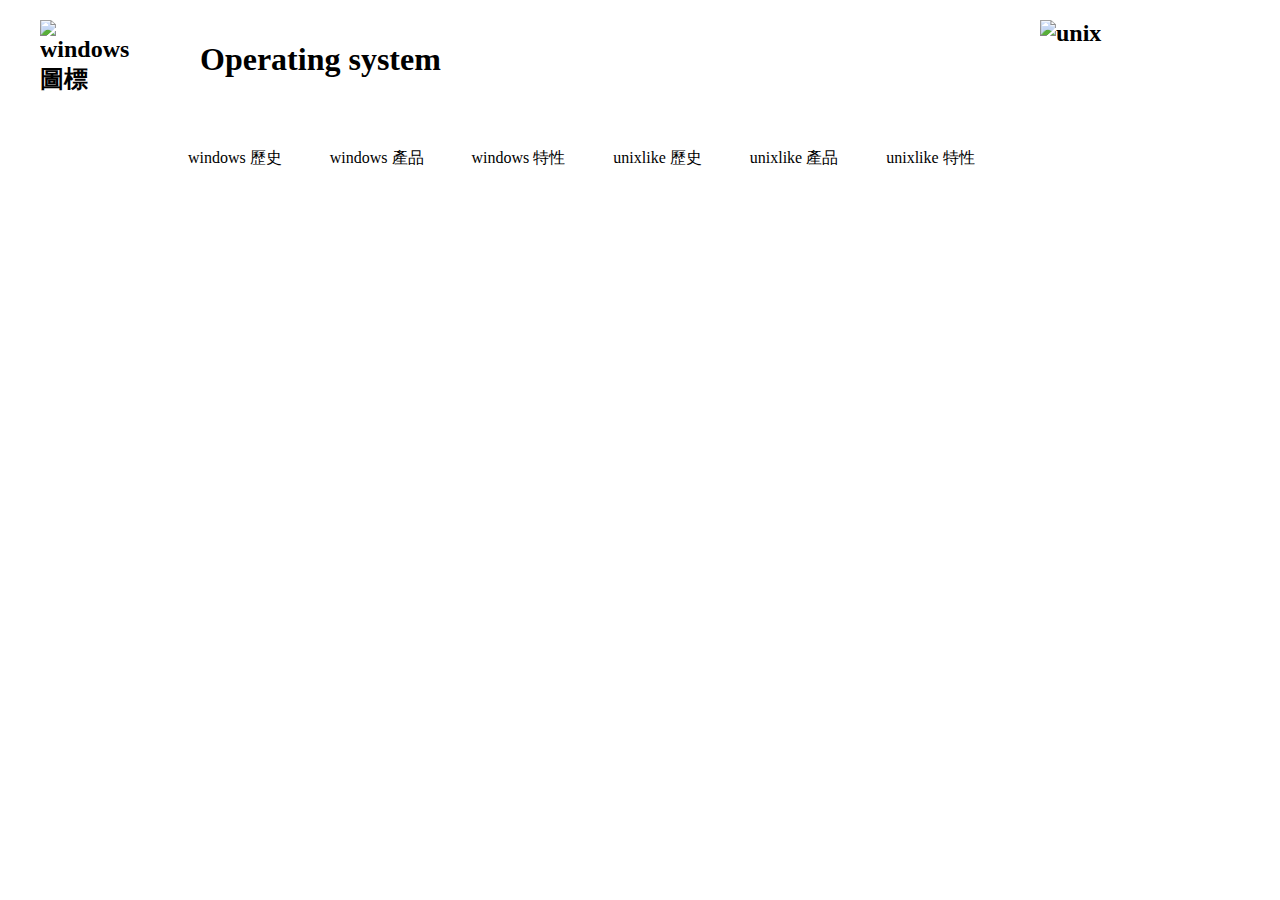
==== whistory.html @ 31af2d0a "change" ====
<!DOCTYPE html>
<html>
<head>
<meta http-equiv="Content-type" content="text/html; charset=utf-8">
<link rel="stylesheet" type="text/css" href="style_index.css">
<title>windows unix like system comparison</title>
</head>
<body>
<div class="head">
	<header>
	<h2 id="windows"><img src="http://www.dino-lite.eu/images/example-pictures/articles/Microsoft_Windows.png" alt="windows 圖標"></h2>
	<h2 id="unix"><img src="http://www.unix.org/u30logo/itm-unix30logo.gif" alt="unix"></h2>
		<h1>Operating system</h1>
		<ul>
			<li ><a href="./whistory.html">windows 歷史</a></li>
			<li><a href="./wproduct.html">windows 產品</a></li>
			<li><a href="./wproperty.html">windows 特性</a></li>
			<li><a href="./uhistory.html">unixlike 歷史</a></li>
			<li><a href="./uproduct.html">unixlike 產品</a></li>
			<li><a href="./uproperty.html">unixlike 特性</a></li>
		</ul>
		
	</header>
	
</div>
	
</body>
</html>
---- style_index.css ----
.claer{
  clear: both;
}
.head header{
  width: 1200px;
  margin: 0 auto; 
}

.head h1{
  float: left;
  margin-left: 60px;
}

.head ul{
  float: left;
  list-style-type: none;
  margin-top: 3em;
  margin-left: 60px;
}

.head li{
  float: left;
  margin-left: 3em;
}
#windows img{
	width: 100px;
  float: left;
  /*margin-top: 10px;*/
}
#unix img{
  width:200px;
  float: right;
    /*margin-top: 10px;*/
}
a:link{
  color: black;
  text-decoration: none;
}
a:hover{
  font-weight: bold;
};
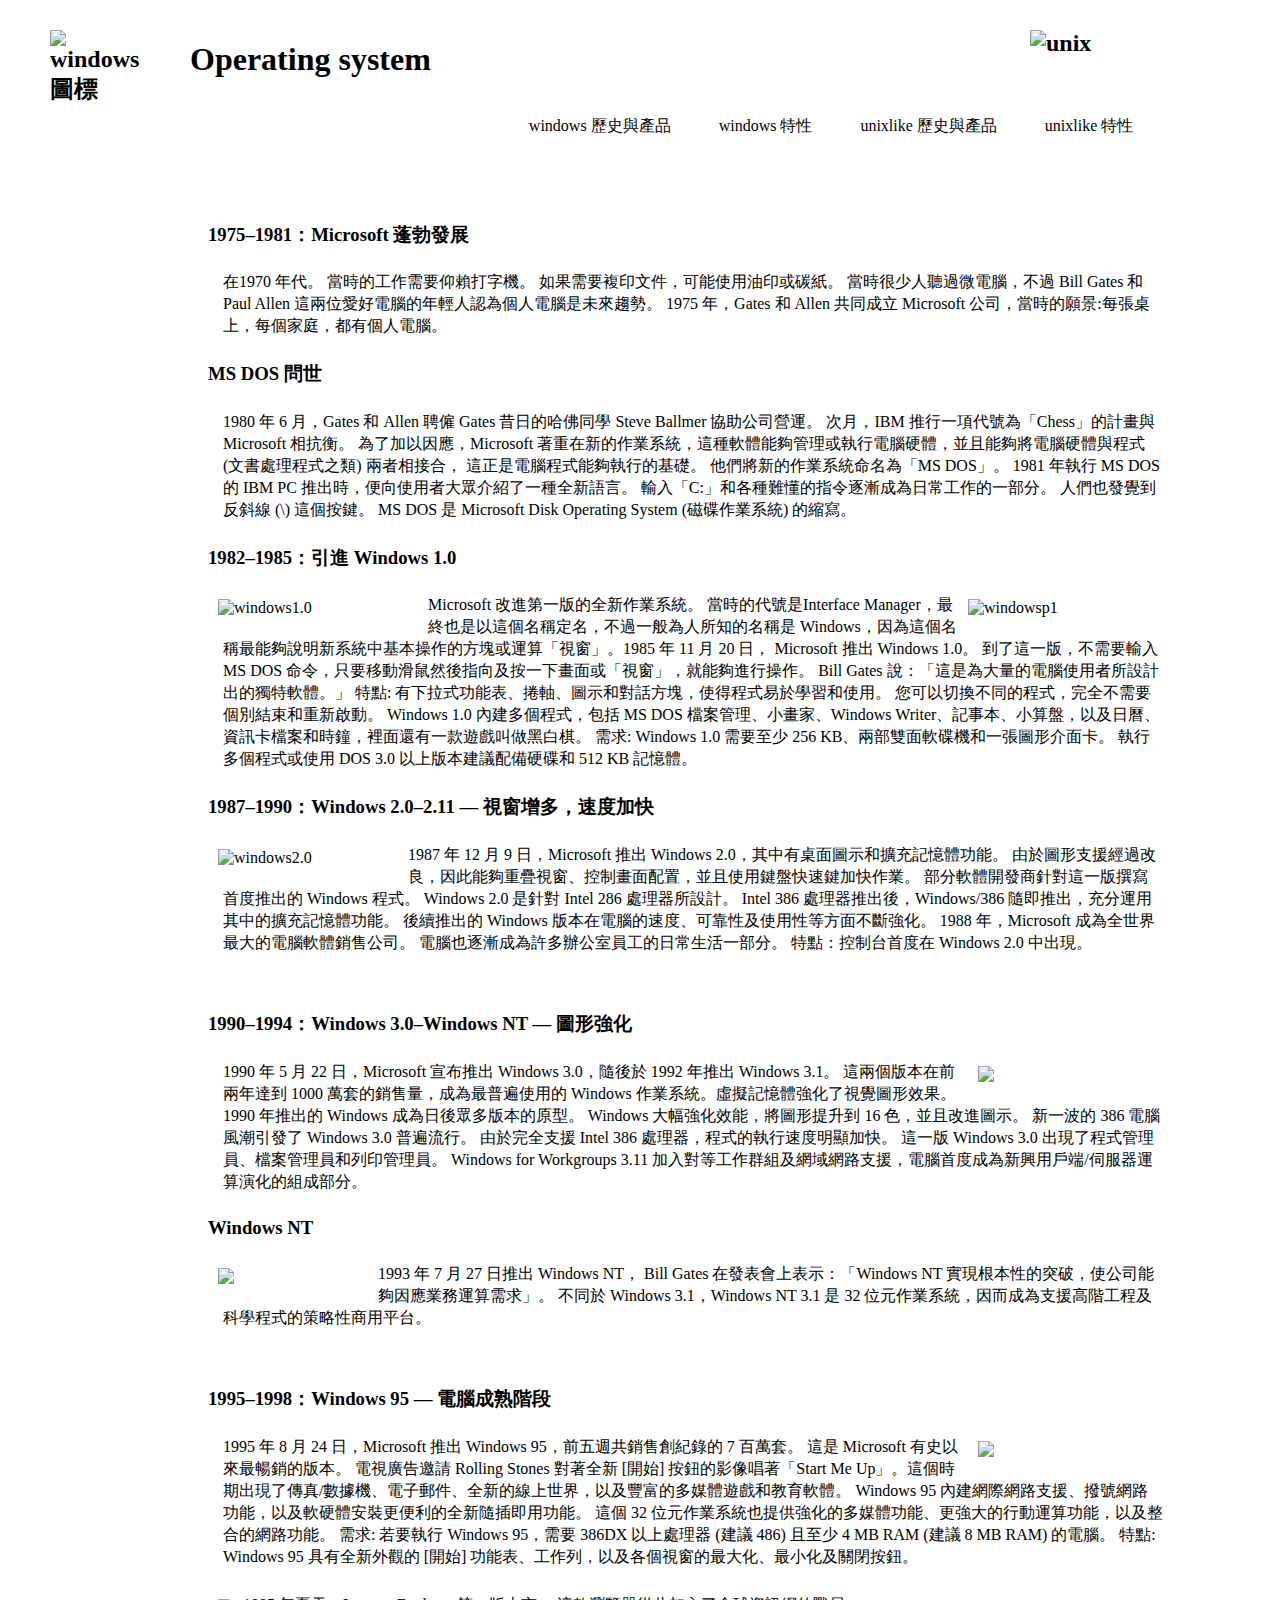
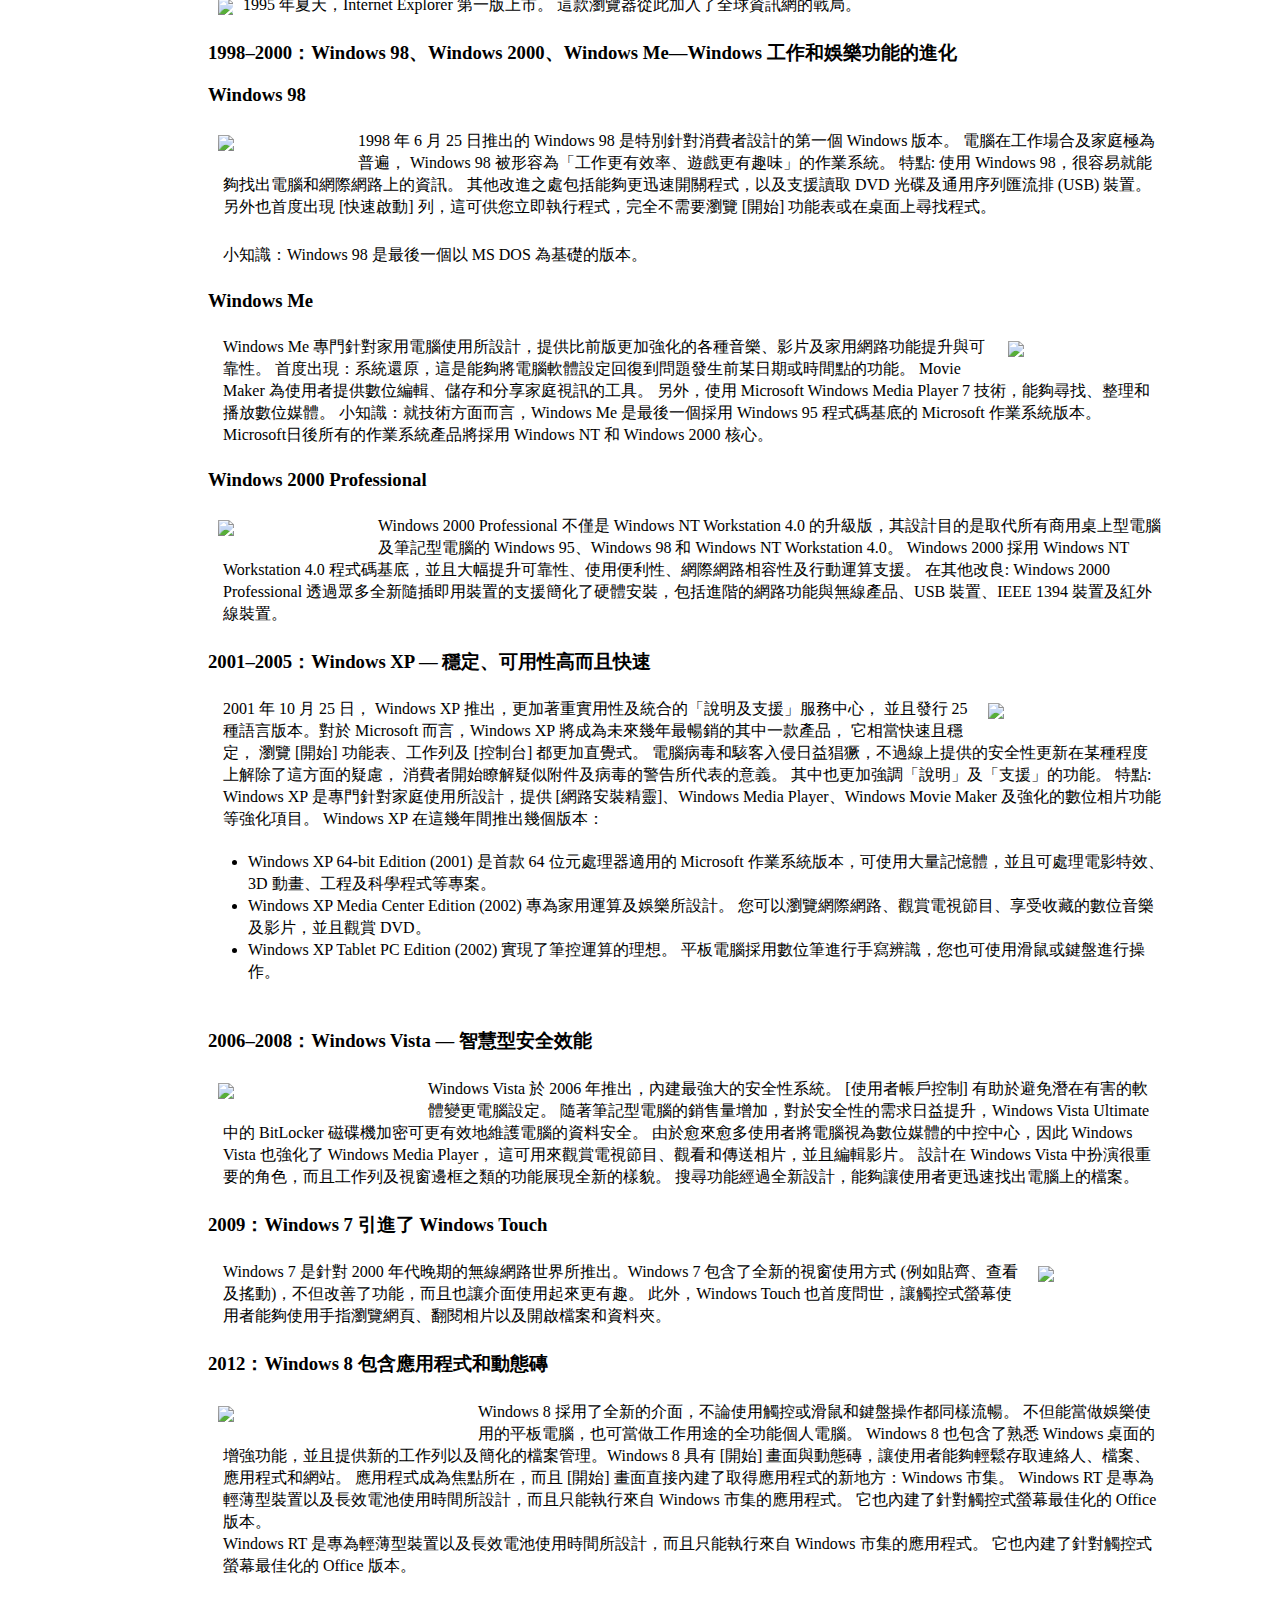
==== commit 96daa2f5: "12/22 17:20" ====
--- a/whistory.html
+++ b/whistory.html
@@ -2,21 +2,22 @@
 <html>
 <head>
 <meta http-equiv="Content-type" content="text/html; charset=utf-8">
-<link rel="stylesheet" type="text/css" href="style_index.css">
-<title>windows unix like system comparison</title>
+  <link href="normalize.css" rel="stylesheet">
+<link rel="stylesheet" type="text/css" href="style_whistory.css">
+<title>windows history</title>
 </head>
 <body>
 <div class="head">
 	<header>
 	<h2 id="windows"><img src="http://www.dino-lite.eu/images/example-pictures/articles/Microsoft_Windows.png" alt="windows 圖標"></h2>
 	<h2 id="unix"><img src="http://www.unix.org/u30logo/itm-unix30logo.gif" alt="unix"></h2>
-		<h1>Operating system</h1>
+		<h1><a href="./index.html">Operating system</a></h1>
 		<ul>
-			<li ><a href="./whistory.html">windows 歷史</a></li>
-			<li><a href="./wproduct.html">windows 產品</a></li>
+			<li ><a href="./whistory.html">windows 歷史與產品</a></li>
+			
 			<li><a href="./wproperty.html">windows 特性</a></li>
-			<li><a href="./uhistory.html">unixlike 歷史</a></li>
-			<li><a href="./uproduct.html">unixlike 產品</a></li>
+			<li><a href="./uhistory.html">unixlike 歷史與產品</a></li>
+			
 			<li><a href="./uproperty.html">unixlike 特性</a></li>
 		</ul>
 		
@@ -24,5 +25,81 @@
 	
 </div>
 	
+</div>
+<div id="c1"><h3>1975–1981：Microsoft 蓬勃發展</h3>
+	<p>在1970 年代。 當時的工作需要仰賴打字機。 如果需要複印文件，可能使用油印或碳紙。 當時很少人聽過微電腦，不過 Bill Gates 和 Paul Allen 這兩位愛好電腦的年輕人認為個人電腦是未來趨勢。
+1975 年，Gates 和 Allen 共同成立 Microsoft 公司，當時的願景:每張桌上，每個家庭，都有個人電腦。</p>
+<h3>MS DOS 問世</h3>
+<p>1980 年 6 月，Gates 和 Allen 聘僱 Gates 昔日的哈佛同學 Steve Ballmer 協助公司營運。 次月，IBM 推行一項代號為「Chess」的計畫與 Microsoft 相抗衡。 為了加以因應，Microsoft 著重在新的作業系統，這種軟體能夠管理或執行電腦硬體，並且能夠將電腦硬體與程式 (文書處理程式之類) 兩者相接合， 這正是電腦程式能夠執行的基礎。 他們將新的作業系統命名為「MS DOS」。
+1981 年執行 MS DOS 的 IBM PC 推出時，便向使用者大眾介紹了一種全新語言。 輸入「C:」和各種難懂的指令逐漸成為日常工作的一部分。 人們也發覺到反斜線 (\) 這個按鍵。
+MS DOS 是 Microsoft Disk Operating System (磁碟作業系統) 的縮寫。
+</p>
+<h3>1982–1985：引進 Windows 1.0</h3>
+<img id="wh1" src="http://upload.wikimedia.org/wikipedia/en/4/4e/Windows1.0.png" alt="windowsp1">
+<img id="wh2" src="http://upload.wikimedia.org/wikipedia/tl/9/96/Windows_1.0.jpg" alt="windows1.0">
+<p>Microsoft 改進第一版的全新作業系統。 當時的代號是Interface Manager，最終也是以這個名稱定名，不過一般為人所知的名稱是 Windows，因為這個名稱最能夠說明新系統中基本操作的方塊或運算「視窗」。1985 年 11 月 20 日， Microsoft 推出 Windows 1.0。 到了這一版，不需要輸入 MS DOS 命令，只要移動滑鼠然後指向及按一下畫面或「視窗」，就能夠進行操作。 Bill Gates 說：「這是為大量的電腦使用者所設計出的獨特軟體。」
+特點:
+有下拉式功能表、捲軸、圖示和對話方塊，使得程式易於學習和使用。 您可以切換不同的程式，完全不需要個別結束和重新啟動。 Windows 1.0 內建多個程式，包括 MS DOS 檔案管理、小畫家、Windows Writer、記事本、小算盤，以及日曆、資訊卡檔案和時鐘，裡面還有一款遊戲叫做黑白棋。
+需求:
+Windows 1.0 需要至少 256 KB、兩部雙面軟碟機和一張圖形介面卡。 執行多個程式或使用 DOS 3.0 以上版本建議配備硬碟和 512 KB 記憶體。
+</p>
+<h3>1987–1990：Windows 2.0–2.11 — 視窗增多，速度加快</h3><img id = "wh3" src="http://upload.wikimedia.org/wikipedia/en/c/c9/Windows_2.0.png" alt="windows2.0">
+<p>1987 年 12 月 9 日，Microsoft 推出 Windows 2.0，其中有桌面圖示和擴充記憶體功能。 由於圖形支援經過改良，因此能夠重疊視窗、控制畫面配置，並且使用鍵盤快速鍵加快作業。 部分軟體開發商針對這一版撰寫首度推出的 Windows 程式。
+Windows 2.0 是針對 Intel 286 處理器所設計。 Intel 386 處理器推出後，Windows/386 隨即推出，充分運用其中的擴充記憶體功能。 後續推出的 Windows 版本在電腦的速度、可靠性及使用性等方面不斷強化。
+1988 年，Microsoft 成為全世界最大的電腦軟體銷售公司。 電腦也逐漸成為許多辦公室員工的日常生活一部分。
+特點：控制台首度在 Windows 2.0 中出現。
+</p><br>
+<h3>1990–1994：Windows 3.0–Windows NT — 圖形強化</h3><img id = "wh4" src="http://res2.windows.microsoft.com/resbox/en/windows/main/e11a47b1-e28a-4181-91ca-b880a7b9aa64_6.jpg">
+<p>1990 年 5 月 22 日，Microsoft 宣布推出 Windows 3.0，隨後於 1992 年推出 Windows 3.1。 這兩個版本在前兩年達到 1000 萬套的銷售量，成為最普遍使用的 Windows 作業系統。虛擬記憶體強化了視覺圖形效果。 1990 年推出的 Windows 成為日後眾多版本的原型。
+Windows 大幅強化效能，將圖形提升到 16 色，並且改進圖示。 新一波的 386 電腦風潮引發了 Windows 3.0 普遍流行。 由於完全支援 Intel 386 處理器，程式的執行速度明顯加快。 這一版 Windows 3.0 出現了程式管理員、檔案管理員和列印管理員。
+Windows for Workgroups 3.11 加入對等工作群組及網域網路支援，電腦首度成為新興用戶端/伺服器運算演化的組成部分。
+</p>
+<h3>Windows NT</h3><img id = "wh5" src="http://www.guidebookgallery.org/pics/gui/desktop/full/winnt31.png">
+<p>1993 年 7 月 27 日推出 Windows NT， Bill Gates 在發表會上表示：「Windows NT 實現根本性的突破，使公司能夠因應業務運算需求」。
+不同於 Windows 3.1，Windows NT 3.1 是 32 位元作業系統，因而成為支援高階工程及科學程式的策略性商用平台。
+</p><br>
+<h3>1995–1998：Windows 95 — 電腦成熟階段</h3><img  id="wh6" src="http://res1.windows.microsoft.com/resbox/en/windows/main/c6290e8b-84bb-4375-b7bc-e46becd23321_6.jpg">
+<p>	1995 年 8 月 24 日，Microsoft 推出 Windows 95，前五週共銷售創紀錄的 7 百萬套。 這是 Microsoft 有史以來最暢銷的版本。 電視廣告邀請 Rolling Stones 對著全新 [開始] 按鈕的影像唱著「Start Me Up」。這個時期出現了傳真/數據機、電子郵件、全新的線上世界，以及豐富的多媒體遊戲和教育軟體。 Windows 95 內建網際網路支援、撥號網路功能，以及軟硬體安裝更便利的全新隨插即用功能。 這個 32 位元作業系統也提供強化的多媒體功能、更強大的行動運算功能，以及整合的網路功能。
+需求: 若要執行 Windows 95，需要 386DX 以上處理器 (建議 486) 且至少 4 MB RAM (建議 8 MB RAM) 的電腦。 
+特點: Windows 95 具有全新外觀的 [開始] 功能表、工作列，以及各個視窗的最大化、最小化及關閉按鈕。
+</p><img id = "wh7" src="http://upload.wikimedia.org/wikipedia/commons/thumb/2/2f/Internet_Explorer_10_logo.svg/2000px-Internet_Explorer_10_logo.svg.png">
+<p>1995 年夏天，Internet Explorer 第一版上市。 這款瀏覽器從此加入了全球資訊網的戰局。</p>
+<h3>1998–2000：Windows 98、Windows 2000、Windows Me—Windows 工作和娛樂功能的進化</h3>
+<h3>Windows 98</h3><img id="wh8" src="http://lh4.ggpht.com/-15wk3t8Kr6c/TizK-W2yGEI/AAAAAAAAB4E/oSCZ1Ijkih4/quick-launch-bar_thumb%25255B1%25255D.jpg?imgmax=800">
+<p>1998 年 6 月 25 日推出的 Windows 98 是特別針對消費者設計的第一個 Windows 版本。 電腦在工作場合及家庭極為普遍， Windows 98 被形容為「工作更有效率、遊戲更有趣味」的作業系統。
+特點: 使用 Windows 98，很容易就能夠找出電腦和網際網路上的資訊。 其他改進之處包括能夠更迅速開關程式，以及支援讀取 DVD 光碟及通用序列匯流排 (USB) 裝置。 另外也首度出現 [快速啟動] 列，這可供您立即執行程式，完全不需要瀏覽 [開始] 功能表或在桌面上尋找程式。
+</p>
+<p>小知識：Windows 98 是最後一個以 MS DOS 為基礎的版本。</p>
+<h3>Windows Me</h3><img id="wh9" src="http://res1.windows.microsoft.com/resbox/en/windows/main/6f989cd6-2a5e-4895-a6d0-d1b54c587ffe_7.jpg">
+<p>Windows Me 專門針對家用電腦使用所設計，提供比前版更加強化的各種音樂、影片及家用網路功能提升與可靠性。
+首度出現：系統還原，這是能夠將電腦軟體設定回復到問題發生前某日期或時間點的功能。 Movie Maker 為使用者提供數位編輯、儲存和分享家庭視訊的工具。 另外，使用 Microsoft Windows Media Player 7 技術，能夠尋找、整理和播放數位媒體。
+小知識：就技術方面而言，Windows Me 是最後一個採用 Windows 95 程式碼基底的 Microsoft 作業系統版本。 Microsoft日後所有的作業系統產品將採用 Windows NT 和 Windows 2000 核心。
+</p>
+<h3>Windows 2000 Professional</h3><img id="wh10" src="http://winsupersite.com/content/content/127365/reviews/pro_2.gif">
+<p>Windows 2000 Professional 不僅是 Windows NT Workstation 4.0 的升級版，其設計目的是取代所有商用桌上型電腦及筆記型電腦的 Windows 95、Windows 98 和 Windows NT Workstation 4.0。 Windows 2000 採用 Windows NT Workstation 4.0 程式碼基底，並且大幅提升可靠性、使用便利性、網際網路相容性及行動運算支援。
+在其他改良: Windows 2000 Professional 透過眾多全新隨插即用裝置的支援簡化了硬體安裝，包括進階的網路功能與無線產品、USB 裝置、IEEE 1394 裝置及紅外線裝置。
+</p>
+<h3>2001–2005：Windows XP — 穩定、可用性高而且快速</h3><img id="wh11" src="http://res2.windows.microsoft.com/resbox/en/windows/main/acf7072d-7a4c-4de0-965f-c50d6acf04fd_7.jpg">
+<p>2001 年 10 月 25 日， Windows XP 推出，更加著重實用性及統合的「說明及支援」服務中心， 並且發行 25 種語言版本。對於 Microsoft 而言，Windows XP 將成為未來幾年最暢銷的其中一款產品， 它相當快速且穩定， 瀏覽 [開始] 功能表、工作列及 [控制台] 都更加直覺式。 電腦病毒和駭客入侵日益猖獗，不過線上提供的安全性更新在某種程度上解除了這方面的疑慮， 消費者開始瞭解疑似附件及病毒的警告所代表的意義。 其中也更加強調「說明」及「支援」的功能。
+特點:  Windows XP 是專門針對家庭使用所設計，提供 [網路安裝精靈]、Windows Media Player、Windows Movie Maker 及強化的數位相片功能等強化項目。
+Windows XP 在這幾年間推出幾個版本：
+<ul ><li>Windows XP 64-bit Edition (2001) 是首款 64 位元處理器適用的 Microsoft 作業系統版本，可使用大量記憶體，並且可處理電影特效、3D 動畫、工程及科學程式等專案。</li>
+<li>Windows XP Media Center Edition (2002) 專為家用運算及娛樂所設計。 您可以瀏覽網際網路、觀賞電視節目、享受收藏的數位音樂及影片，並且觀賞 DVD。</li>
+<li>Windows XP Tablet PC Edition (2002) 實現了筆控運算的理想。 平板電腦採用數位筆進行手寫辨識，您也可使用滑鼠或鍵盤進行操作。</li></ul>
+</p>
+<h3>2006–2008：Windows Vista — 智慧型安全效能</h3><img id="wh12" src="http://res1.windows.microsoft.com/resbox/en/windows/main/f849a3d2-bff0-4325-8011-794deb602d89_7.jpg">
+<p>Windows Vista 於 2006 年推出，內建最強大的安全性系統。 [使用者帳戶控制] 有助於避免潛在有害的軟體變更電腦設定。 隨著筆記型電腦的銷售量增加，對於安全性的需求日益提升，Windows Vista Ultimate 中的 BitLocker 磁碟機加密可更有效地維護電腦的資料安全。 由於愈來愈多使用者將電腦視為數位媒體的中控中心，因此 Windows Vista 也強化了 Windows Media Player， 這可用來觀賞電視節目、觀看和傳送相片，並且編輯影片。
+設計在 Windows Vista 中扮演很重要的角色，而且工作列及視窗邊框之類的功能展現全新的樣貌。 搜尋功能經過全新設計，能夠讓使用者更迅速找出電腦上的檔案。
+</p>
+<h3>2009：Windows 7 引進了 Windows Touch</h3><img id="wh13" src="http://res1.windows.microsoft.com/resbox/en/windows/main/796f44b8-0746-421b-83a3-d4a7625ea432_7.jpg">
+<p>Windows 7 是針對 2000 年代晚期的無線網路世界所推出。Windows 7 包含了全新的視窗使用方式 (例如貼齊、查看及搖動)，不但改善了功能，而且也讓介面使用起來更有趣。 此外，Windows Touch 也首度問世，讓觸控式螢幕使用者能夠使用手指瀏覽網頁、翻閱相片以及開啟檔案和資料夾。</p>
+<h3>2012：Windows 8 包含應用程式和動態磚</h3><img id="wh14" src="http://images.techhive.com/images/article/2012/11/11_surface_rt-100014945-large.jpg">
+<p>Windows 8 採用了全新的介面，不論使用觸控或滑鼠和鍵盤操作都同樣流暢。 不但能當做娛樂使用的平板電腦，也可當做工作用途的全功能個人電腦。 Windows 8 也包含了熟悉 Windows 桌面的增強功能，並且提供新的工作列以及簡化的檔案管理。Windows 8 具有 [開始] 畫面與動態磚，讓使用者能夠輕鬆存取連絡人、檔案、應用程式和網站。 應用程式成為焦點所在，而且 [開始] 畫面直接內建了取得應用程式的新地方：Windows 市集。
+Windows RT 是專為輕薄型裝置以及長效電池使用時間所設計，而且只能執行來自 Windows 市集的應用程式。 它也內建了針對觸控式螢幕最佳化的 Office 版本。
+<br>
+Windows RT 是專為輕薄型裝置以及長效電池使用時間所設計，而且只能執行來自 Windows 市集的應用程式。 它也內建了針對觸控式螢幕最佳化的 Office 版本。
+</p>
+</div>	
+		
 </body>
 </html>--- a/style_whistory.css
+++ b/style_whistory.css
@@ -0,0 +1,121 @@
+p{
+  padding:5px;
+  line-height: 22px;
+  margin-left: 10px;
+}
+li{
+  line-height: 22px;
+}
+img{
+  padding:10px;
+}
+#windows{
+  padding:0;
+}
+#wh1{
+  width: 190px;
+  float: right;
+}
+#wh2{
+  width:200px;
+  float: left;
+}
+#wh3{
+  width: 180px;
+  float: left;
+}
+
+#wh4{
+  width: 180px;
+  float: right;
+}
+#wh5{
+  width: 150px;
+  float: left;
+}
+#wh6{
+  width: 180px;
+  float: right;
+}
+#wh7{
+  width: 15px;
+  float: left;
+}
+#wh8{
+  width: 130px;
+  float: left;
+}
+#wh9{
+  width: 150px;
+  float: right;
+}
+#wh10{
+  width: 150px;
+  float: left;
+}
+#wh11{
+  width: 170px;
+  float: right;
+}
+#wh12{
+  width: 200px;
+  float: left;
+}
+#wh13{
+  width: 120px;
+  float: right;
+}
+#wh14{
+  width: 250px;
+  float: left;
+}
+#c1{
+  width: 960px;
+  margin: 0 auto;
+  float: left;
+  margin-left: 200px;
+  margin-top: 50px;
+
+}
+.head header{
+  width: 1200px;
+  margin: 0 auto;
+}
+
+.head h1{
+  float: left;
+  margin-left: 30px;
+}
+
+.head ul{
+  float: left;
+  list-style-type: none;
+  margin-top: 3em;
+  margin-left: 10px;
+}
+
+.head li{
+  float: left;
+  margin-left: 3em;
+}
+#windows img{
+  width: 100px;
+  float: left;
+  /*margin-top: 10px;*/
+}
+#unix img{
+  width:200px;
+  float: right;
+
+    margin-top: 0px;
+}
+a:link{
+  color: black;
+  text-decoration: none;
+}
+a:hover{
+  font-weight: bold;
+}
+a:visited{
+  color: black;
+}